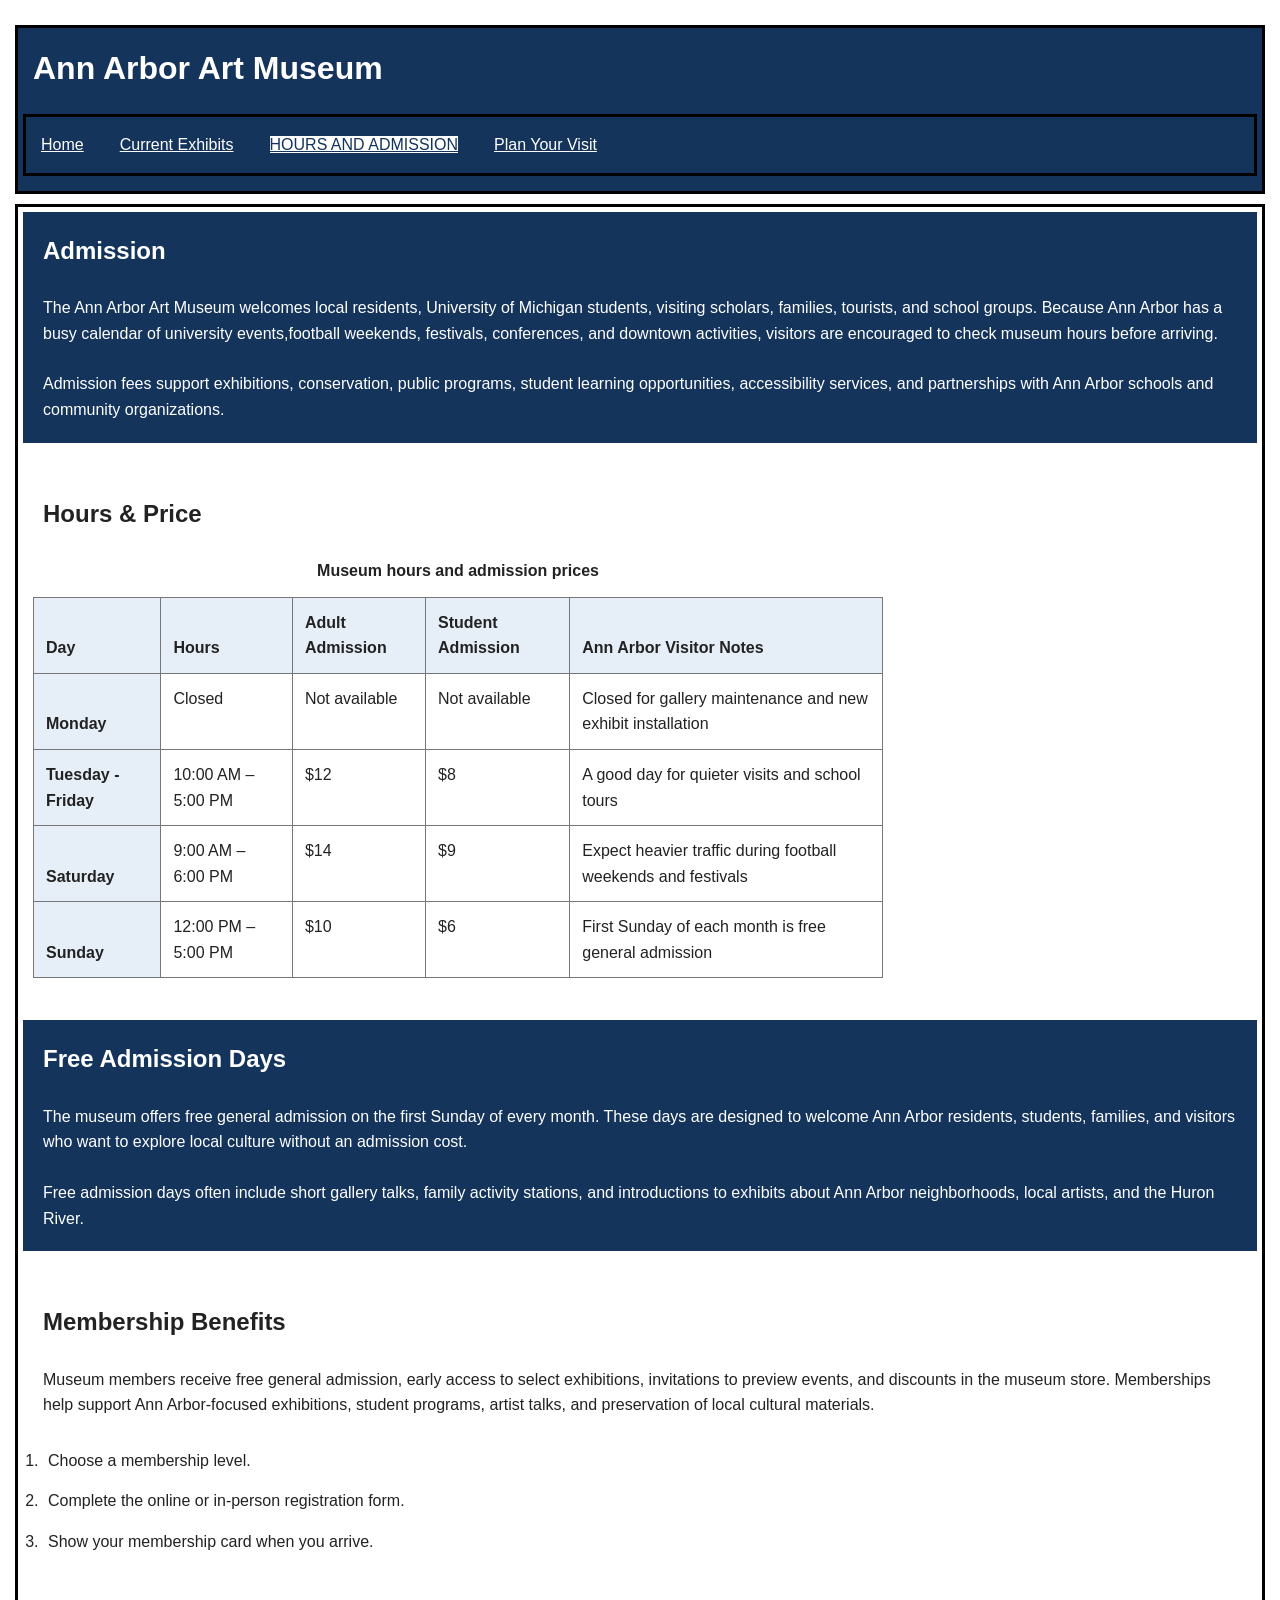
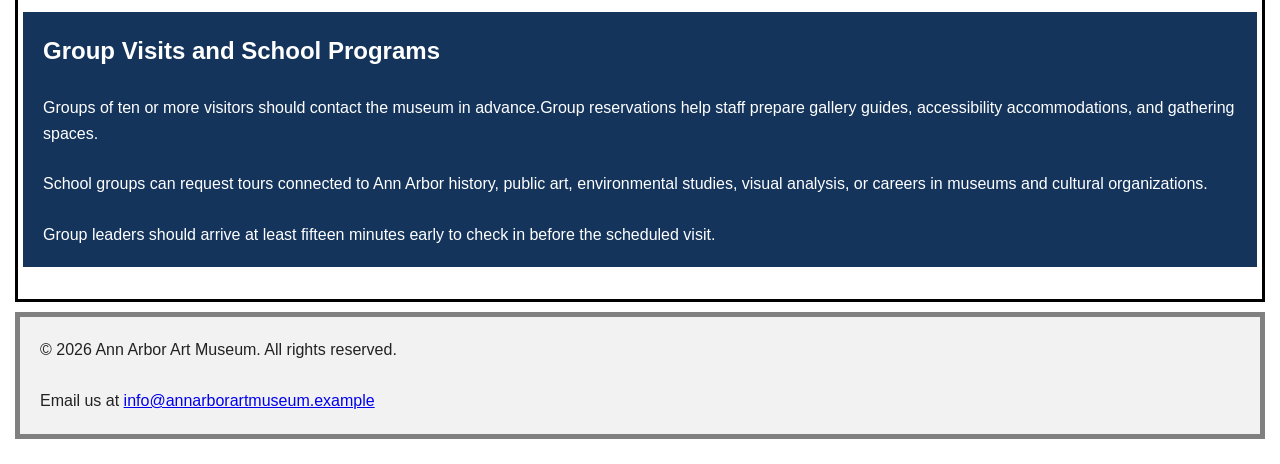
==== hours.html @ 34669585 "Upload files" ====
<!DOCTYPE html>
<!-- Note: this page contains #7 bugs -->
<html lang="en">
<head>
  <meta charset="UTF-8">
  <meta name="viewport" content="width=device-width, initial-scale=1.0">
  	<link rel="icon" href="images/ann_arbor.ico">
<link rel="stylesheet" href="css/reset.css">
<link rel="stylesheet" href="css/style.css">

  <title>Hours and Admission</title>
</head>

<body>
  <header>
    <h1>Ann Arbor Art Museum</h1>
    <nav>
      <ul>
        <li><a href="index.html">Home</a></li>
        <li><a href="exhibits.html">Current Exhibits</a></li>
        <li class="active"><a href="hours.html">Hours and Admission</a></li>
        <li><a href="visit.html">Plan Your Visit</a></li>
      </ul>
    </nav>
  </header>

<main>
    <section>
      <h2>Admission</h2>

      <p>
        The Ann Arbor Art Museum welcomes local residents, University of Michigan students, visiting scholars, families, tourists, and school groups. Because Ann Arbor has a busy calendar of university events,football weekends, festivals, conferences, and downtown activities, visitors are encouraged to check museum hours before arriving.
      </p>

      <p>
        Admission fees support exhibitions, conservation, public programs, student learning opportunities, accessibility services, and partnerships with Ann Arbor schools and community organizations.
      </p>
    </section>
  <section>
    <h2>Hours & Price</h2>
      <table>
        <caption>Museum hours and admission prices</caption>

        <thead>
          <tr>
            <th scope="col">Day</th>
            <th scope="col">Hours</th>
            <th scope="col">Adult Admission</th>
            <th scope="col">Student Admission</th>
            <th scope="col">Ann Arbor Visitor Notes</th>
          </tr>
        </thead>

        <tbody>
          <tr>
            <th scope="row">Monday</th>
            <td>Closed</td>
            <td>Not available</td>
            <td>Not available</td>
            <td>Closed for gallery maintenance and new exhibit installation</td>
          </tr>

          <tr>
            <th scope="row">Tuesday - Friday</th>
            <td>10:00 AM – 5:00 PM</td>
            <td>$12</td>
            <td>$8</td>
            <td>A good day for quieter visits and school tours</td>
          </tr>
          <tr>
            <th scope="row">Saturday</th>
            <td>9:00 AM – 6:00 PM</td>
            <td>$14</td>
            <td>$9</td>
            <td>Expect heavier traffic during football weekends and festivals</td>
          </tr>

          <tr>
            <th scope="row">Sunday</th>
            <td>12:00 PM – 5:00 PM</td>
            <td>$10</td>
            <td>$6</td>
            <td>First Sunday of each month is free general admission</td>
          </tr>
        </tbody>
      </table>
    </section>

    <section>
      <h2>Free Admission Days</h2>

      <p>
        The museum offers free general admission on the first Sunday of every month. These days are designed to welcome Ann Arbor residents, students, families, and visitors who want to explore local culture without an admission cost.
      </p>

      <p>
        Free admission days often include short gallery talks, family activity stations, and introductions to exhibits about Ann Arbor neighborhoods, local artists, and the Huron River.
      </p>
    </section>

    <section>
      <h2>Membership Benefits</h2>

      <p>
        Museum members receive free general admission, early access to select exhibitions, invitations to preview events, and discounts in the museum store. Memberships help support Ann Arbor-focused exhibitions, student programs, artist talks, and preservation of local cultural materials.
      </p>

      <ol>
        <li>Choose a membership level.</li>
        <li>Complete the online or in-person registration form.</li>
        <li>Show your membership card when you arrive.</li>
      </ol>
    </section>

    <section>
      <h2>Group Visits and School Programs</h2>

      <p>  
        Groups of ten or more visitors should contact the museum in advance.Group reservations help staff prepare gallery guides, accessibility accommodations, and gathering spaces.
      </p>

      <p>
        School groups can request tours connected to Ann Arbor history, public art, environmental studies, visual analysis, or careers in museums and cultural organizations.
      </p>

      <p>
        Group leaders should arrive at least fifteen minutes early to check in before the scheduled visit.
      </p>
    </section>
</main>

  <footer>
    <p>&copy; 2026 Ann Arbor Art Museum. All rights reserved.</p>
    <p>
      Email us at
      <a href="mailto:info@annarborartmuseum.example">info@annarborartmuseum.example</a>
    </p>
  </footer>
</body>
</html>
---- css/style.css ----
/*CSS controls the visual presentation of the page.*/

    body {
      font-family: Arial, Helvetica, sans-serif;
      line-height: 1.6;
      margin: 0;
      color: #222;
      background-color: #fff;
    }

    header {
      background-color: #14345c;
      color: #fff;
    }

    /*Make the h1 heading bigger with a bold font*/
h1{
	font-size: 2em; 
	font-weight: bold;
  margin: 0 0 0.5rem;
}
/*Make the h2 heading larger than other headings*/
h2{
	font-size: 1.5em; 
	font-weight: bold;
}

/*Improve the spacing for paragraphs AND headings*/
p, h1, h2 {
    padding: 10px;
}
/* set specific styling for navigation links */
    nav ul {
      list-style: none;
      padding: 0;
      margin: 0;
      display: flex;
      flex-wrap: wrap;
      gap: 1rem;
    }

    nav a {
      color: #fff;
      text-decoration: underline;
    }

    nav a:focus,
    nav a:hover {
      text-decoration-thickness: 0.2em;
    }

    /* set styling for current page in navigation - based on which one has class of active */
.active a{
	background: white;
  text-transform: uppercase;
	text-align: center;
  color:#14345c
}
section {
      margin-bottom: 2rem;
    }

/* Setting up every other section to have a different color */
    section:nth-child(odd){
      background-color: #14345c;
      color: white;
    }
/*Add borders around the main components and some space too*/
header, nav, main, footer{
	border: 3px solid black;
	margin: 10px 0;
}
    /*
      Images should be flexible so they do not overflow their containers on smaller screens.
    */
    img {
      max-width: 45%;
      height: auto;
      display: block;
      margin: auto;
    }

    figure {
      margin: 1.5rem 0;
    }

/* adding a list style for other links outside the navigation */
ul{
  list-style-type: disc;
}
    figcaption {
      font-size: 0.75rem;
      margin: 0.5rem;
    }

    table {
      border-collapse: collapse;
      width: 100%;
      max-width: 850px;
    }

    caption {
      font-weight: bold;
      margin-bottom: 0.5rem;
      text-align: center;
    }

    th,
    td {
      border: 1px solid #777;
      padding: 0.75rem;
      text-align: left;
    }

    th {
      background-color: #e6eef7;
    }

    footer {
      background-color: #f2f2f2;
      border: 5px solid grey;
    }
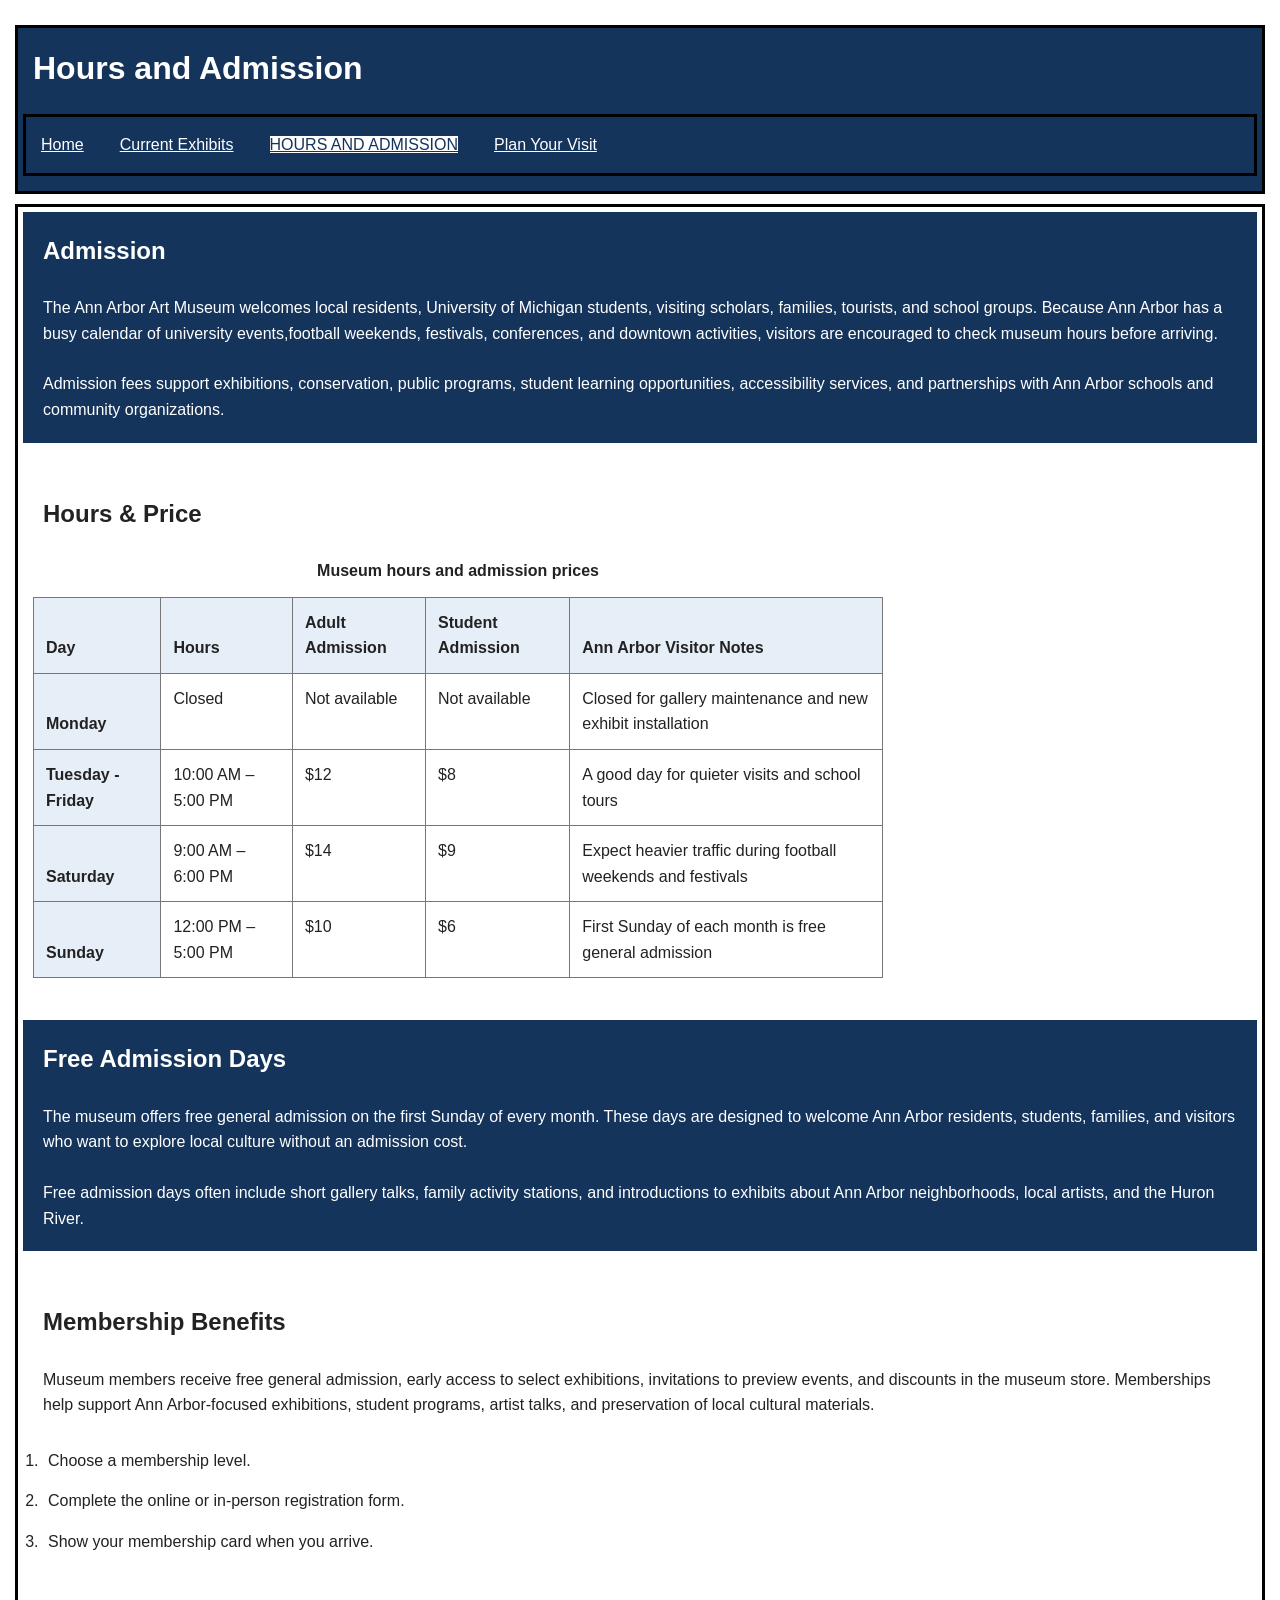
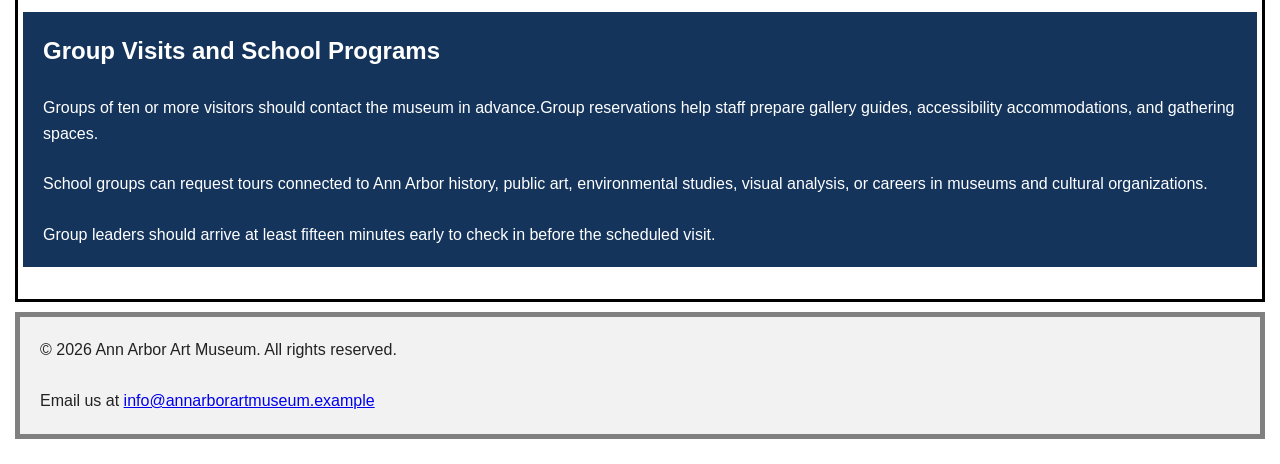
==== commit db35bbee: "debug" ====
--- a/hours.html
+++ b/hours.html
@@ -13,7 +13,7 @@
 
 <body>
   <header>
-    <h1>Ann Arbor Art Museum</h1>
+    <h1>Hours and Admission</h1>
     <nav>
       <ul>
         <li><a href="index.html">Home</a></li>
